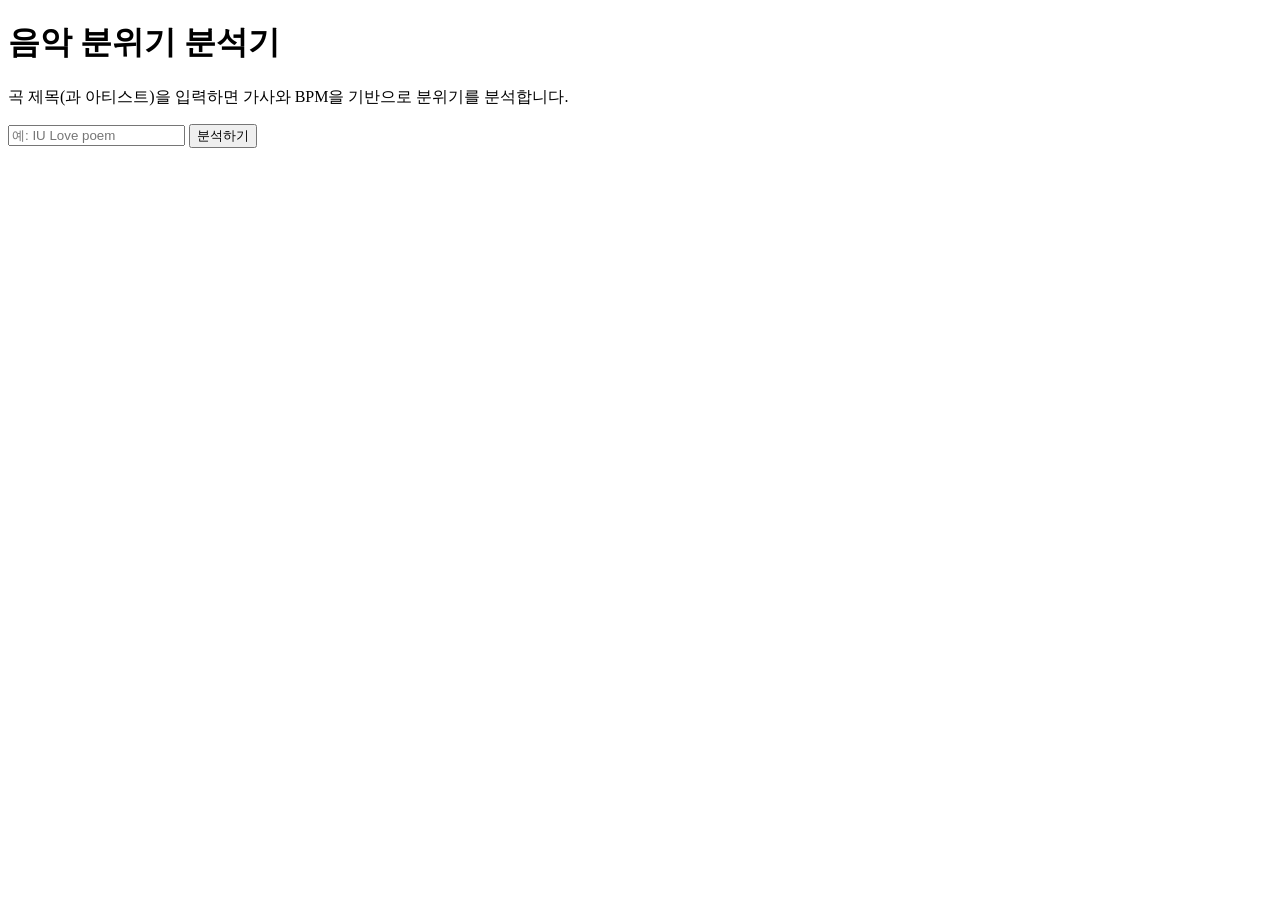
==== frontend/index.html @ ec767788 "base" ====
<!DOCTYPE html>
<html lang="ko">
<head>
  <meta charset="UTF-8" />
  <meta name="viewport" content="width=device-width, initial-scale=1.0" />
  <title>음악 분위기 분석기</title>
  <link rel="stylesheet" href="/style.css" />
</head>
<body>
  <main>
    <h1>음악 분위기 분석기</h1>
    <p>곡 제목(과 아티스트)을 입력하면 가사와 BPM을 기반으로 분위기를 분석합니다.</p>
    <form id="search-form">
      <input type="text" id="query" placeholder="예: IU Love poem" required />
      <button type="submit">분석하기</button>
    </form>
    <section id="result" hidden>
      <h2 id="result-title"></h2>
      <p id="result-mood"></p>
      <dl>
        <dt>BPM</dt>
        <dd id="result-bpm"></dd>
        <dt>가사 사용 여부</dt>
        <dd id="result-lyrics"></dd>
      </dl>
    </section>
    <p id="error" hidden></p>
  </main>
  <script src="/app.js"></script>
</body>
</html>
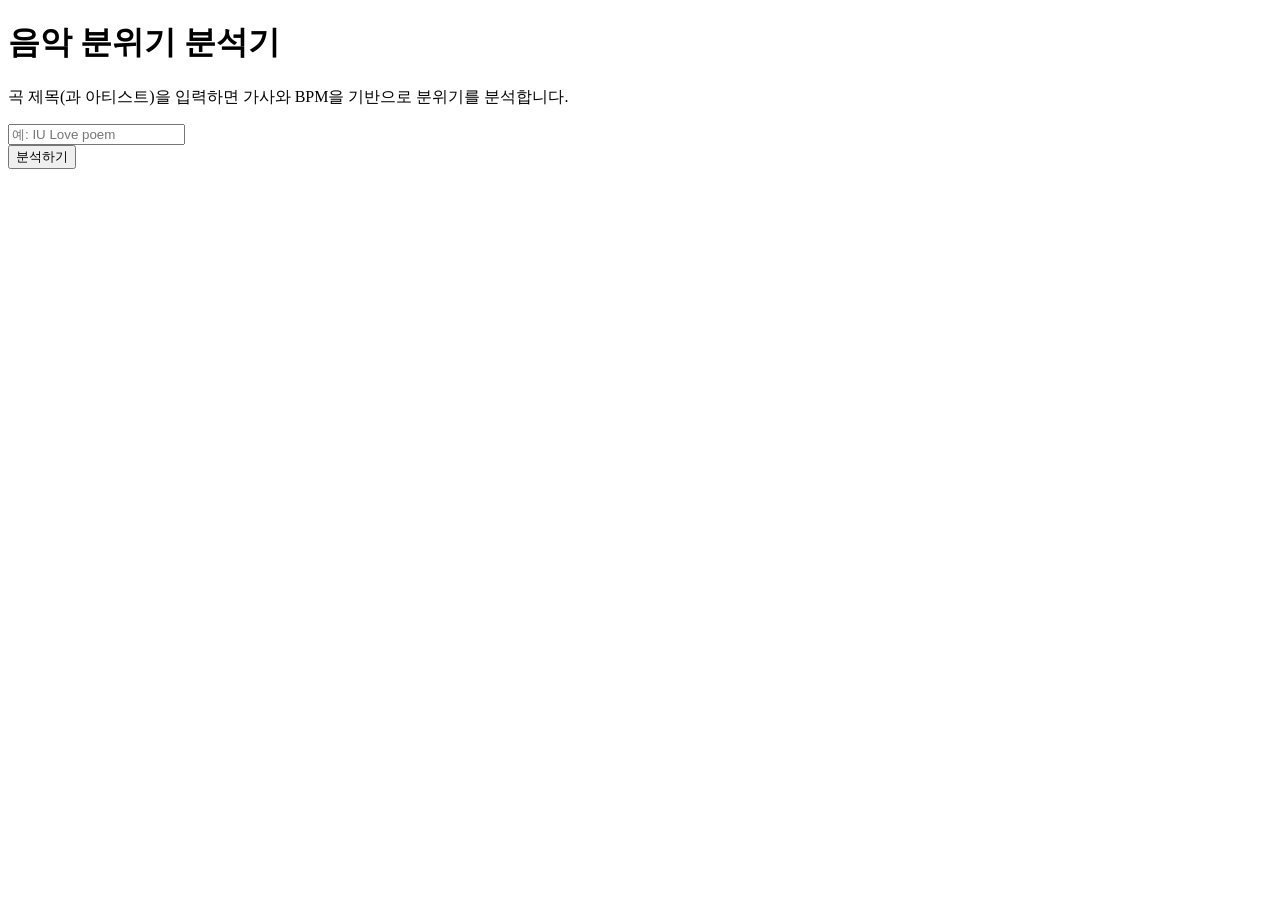
==== commit 1c3b3a21: "updata1" ====
--- a/frontend/index.html
+++ b/frontend/index.html
@@ -10,11 +10,15 @@
   <main>
     <h1>음악 분위기 분석기</h1>
     <p>곡 제목(과 아티스트)을 입력하면 가사와 BPM을 기반으로 분위기를 분석합니다.</p>
-    <form id="search-form">
-      <input type="text" id="query" placeholder="예: IU Love poem" required />
+    <form id="search-form" autocomplete="off">
+      <div class="search-box">
+        <input type="text" id="query" placeholder="예: IU Love poem" required />
+        <ul id="suggestions" hidden></ul>
+      </div>
       <button type="submit">분석하기</button>
     </form>
     <section id="result" hidden>
+      <img id="result-cover" alt="앨범 커버" />
       <h2 id="result-title"></h2>
       <p id="result-mood"></p>
       <dl>
